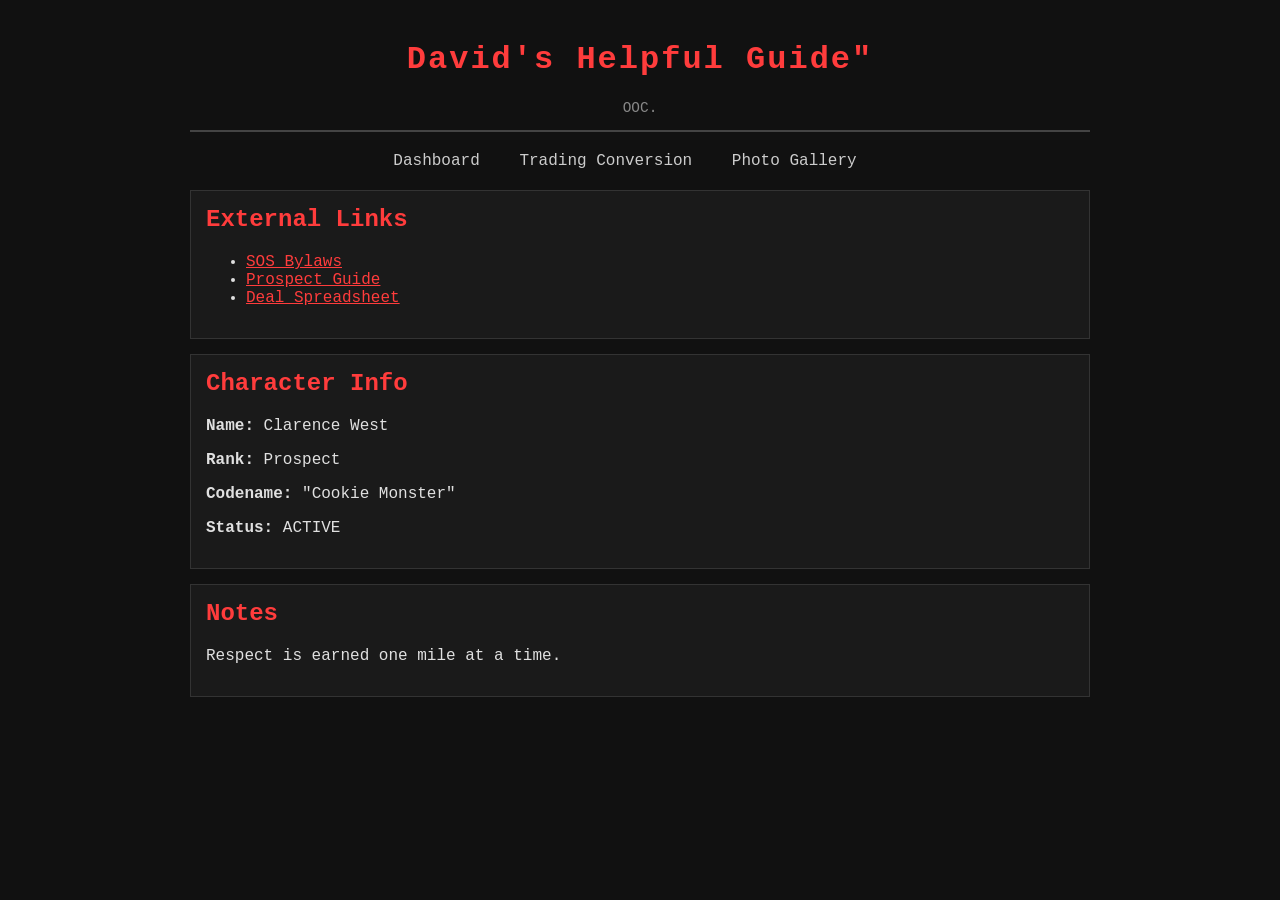
==== home.html @ cc986f41 "creating of a splash page, altering information." ====
<!DOCTYPE html>
<html lang="en">
<head>
    <meta charset="UTF-8">
    <title>MC Database</title>
    <link rel="stylesheet" href="styles.css">
</head>
<body>

<div class="container">

    <header>
        <h1>David's Helpful Guide"</h1>
        <p class="subtitle">OOC.</p>
    </header>

    <nav>
        <a href="#">Dashboard</a>
        <a href="#">Trading Conversion</a>
        <a href="#">Photo Gallery</a>
        <a href="#"></a>
    </nav>

    <section class="box">
        <h2>External Links</h2>
        <ul>
            <li><a href="https://docs.google.com/document/d/1tUjMRBFfYagPEbo1AhW3ZqFRkt85BNSKPkSSQ920wPc/edit?tab=t.0">SOS Bylaws</a></li>
            <li><a href="https://docs.google.com/document/d/1N2P4GVn59dra1j67g0v2jp-fCP2QZZptFQEkwNo6pyM/edit?tab=t.0">Prospect Guide</a></li>
            <li><a href="https://docs.google.com/spreadsheets/d/1v_hcfuyhJ7H14wYgkZUTpC00NpBIZpdJ3F43EiQpsaE/edit?gid=1425899933#gid=1425899933">Deal Spreadsheet</a></li>
        </ul>
    </section>

    <section class="box">
        <h2>Character Info</h2>
        <p><strong>Name:</strong> Clarence West</p>
        <p><strong>Rank:</strong> Prospect</p>
        <p><strong>Codename:</strong> "Cookie Monster"</p>
        <p><strong>Status:</strong> ACTIVE</p>
    </section>

    <section class="box">
        <h2>Notes</h2>
        <p id="daily-quote">Loading...</p>
    </section>

</div>
<script>
const quotes = [
    "Keep your head down. Watch rival clubs. Trust the patch, not the man.",
    "Ride hard or don’t ride at all.",
    "The road decides who you are.",
    "Loyalty is thicker than blood in this life.",
    "Engines talk louder than words.",
    "Respect is earned one mile at a time.",
    "Never trust a quiet rival."
];


const today = new Date();
const index = today.getDate() % quotes.length;

document.getElementById("daily-quote").innerText = quotes[index];
</script>
</body>
</html>
---- styles.css ----
body {
    margin: 0;
    background-color: #111;
    color: #e0e0e0;
    font-family: "Courier New", monospace;
}

.container {
    width: 90%;
    max-width: 900px;
    margin: auto;
    padding: 20px;
}

header {
    text-align: center;
    border-bottom: 2px solid #444;
    margin-bottom: 20px;
}

h1 {
    color: #ff3c3c;
    letter-spacing: 2px;
}

.subtitle {
    color: #888;
    font-size: 0.9em;
}

nav {
    text-align: center;
    margin-bottom: 20px;
}

nav a {
    color: #ccc;
    margin: 0 15px;
    text-decoration: none;
    transition: 0.2s;
}

nav a:hover {
    color: #ff3c3c;
}

.box {
    border: 1px solid #333;
    padding: 15px;
    margin-bottom: 15px;
    background-color: #1a1a1a;
}

h2 {
    color: #ff3c3c;
    margin-top: 0;
}

a {
    color: #ff3c3c;
}

a:hover {
    text-decoration: underline;
}

/* home.html */

.streetwear {
    margin: 0;
    height: 100vh;
    background: url('background.jpg') center/cover no-repeat;
    font-family: Arial, sans-serif;
    color: white;
    overflow: hidden;
}


.overlay {
    position: absolute;
    width: 100%;
    height: 100%;
    background: rgba(0,0,0,0.6);
}


.center {
    position: relative;
    top: 50%;
    transform: translateY(-50%);
    text-align: center;
}


.logo {
    font-size: 3rem;
    letter-spacing: 6px;
    font-weight: bold;
}

/* tagline */
.tag {
    font-size: 0.8rem;
    opacity: 0.7;
    margin-bottom: 30px;
}


.enter {
    color: white;
    text-decoration: none;
    border-bottom: 1px solid white;
    padding-bottom: 5px;
    transition: 0.2s;
}

.enter:hover {
    opacity: 0.5;
}
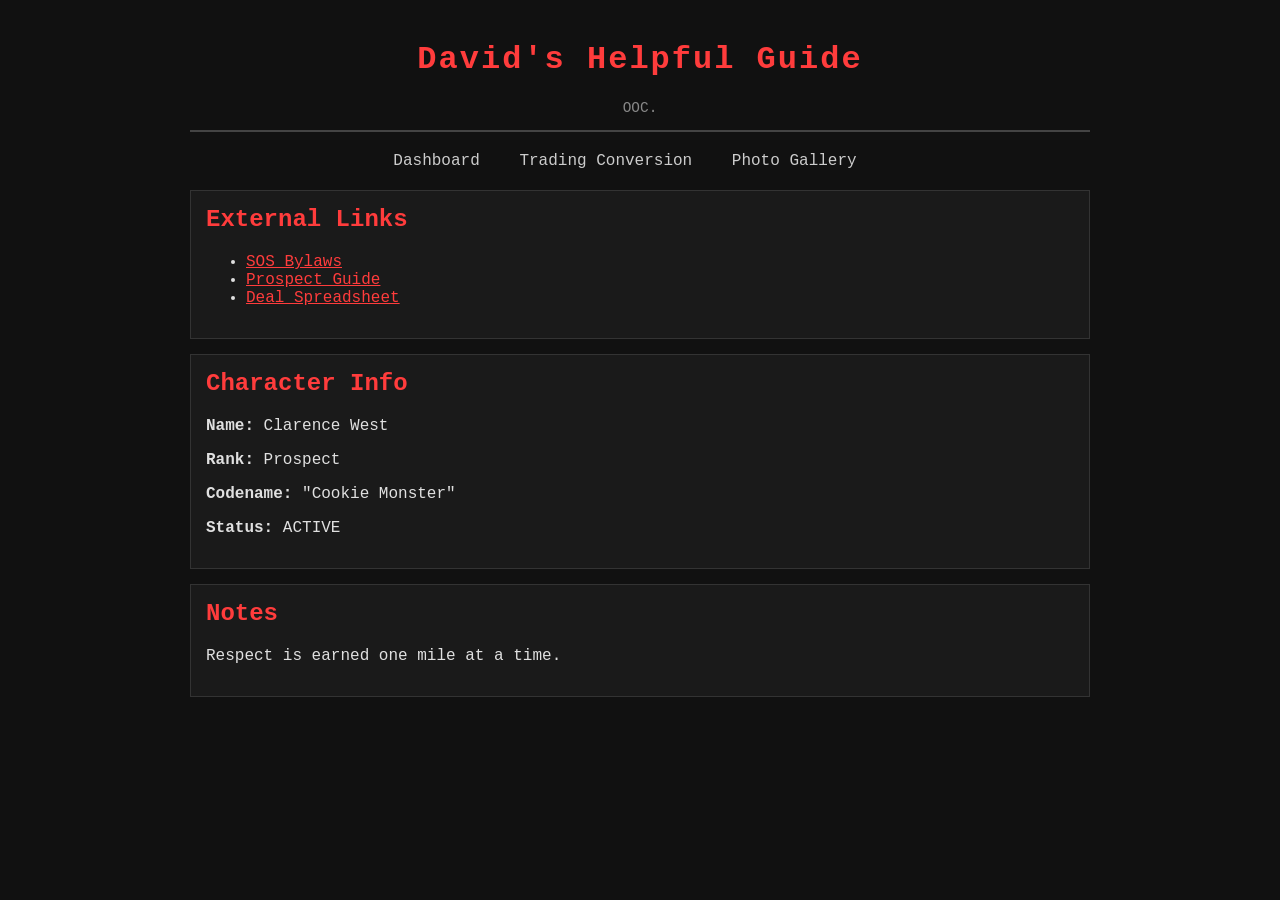
==== commit f566bcc2: "slight alterations" ====
--- a/home.html
+++ b/home.html
@@ -10,7 +10,7 @@
 <div class="container">
 
     <header>
-        <h1>David's Helpful Guide"</h1>
+        <h1>David's Helpful Guide</h1>
         <p class="subtitle">OOC.</p>
     </header>
 
